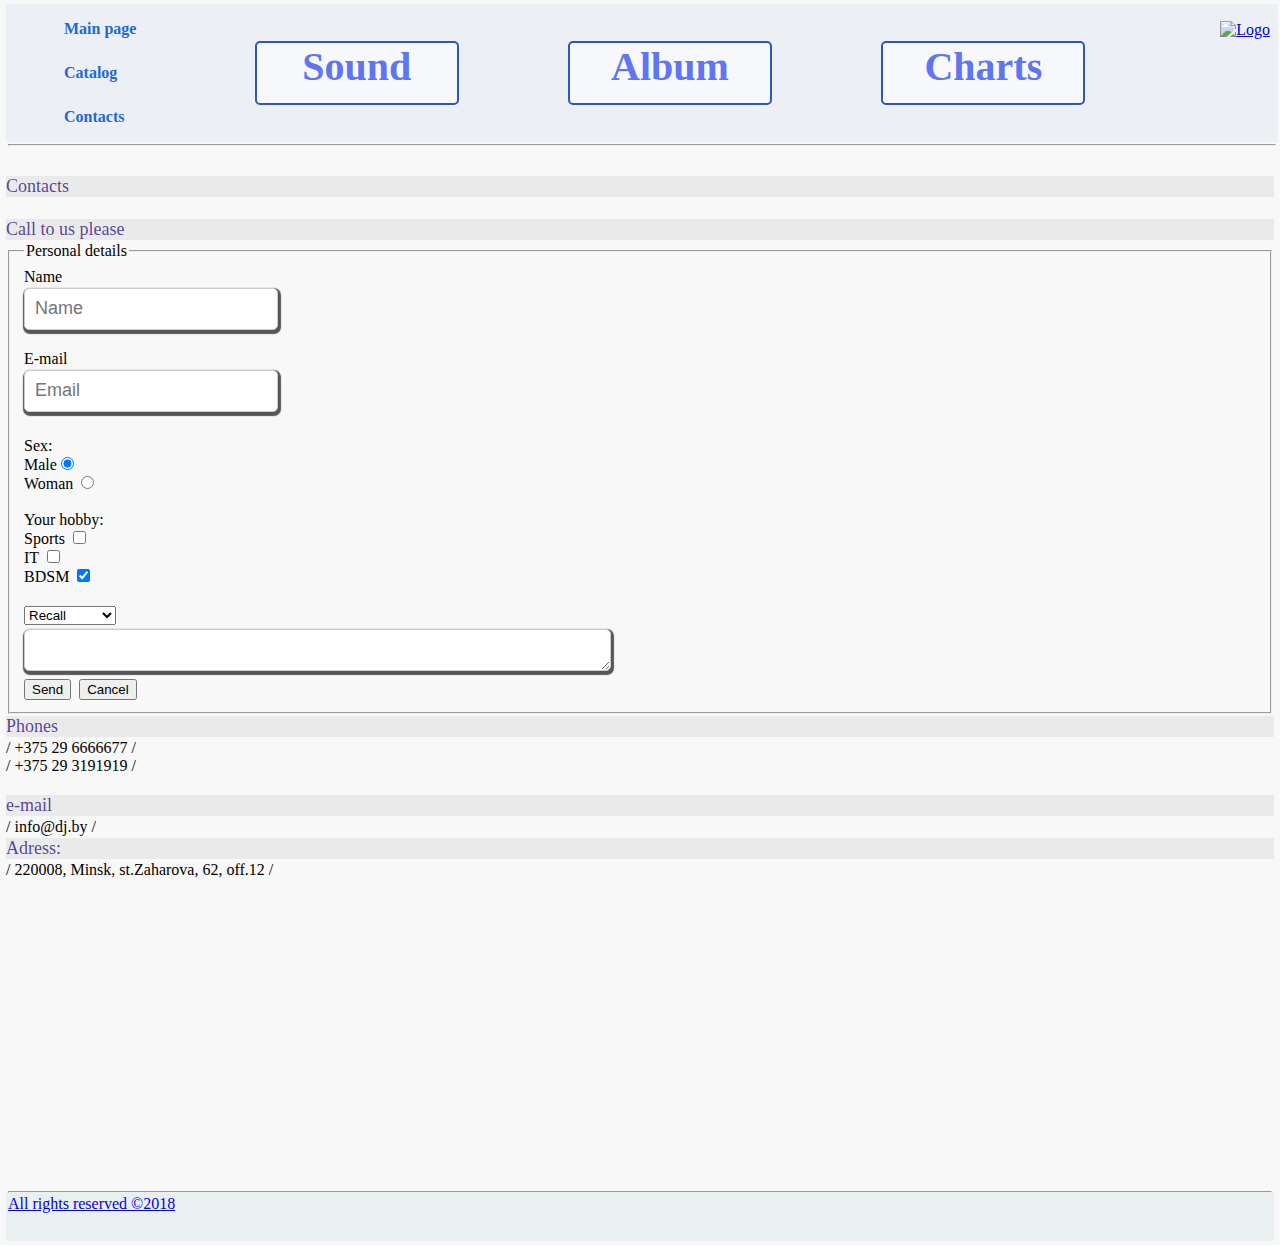
==== contacts.html @ 4e8870e2 "first commit" ====
<!DOCTYPE html>
<html lang="en">

<head>
    <meta charset="UTF-8">
    <meta name="viewport" content="width=device-width, initial-scale=1.0">
    <meta http-equiv="X-UA-Compatible" content="ie=edge">
    <title>LLC "MusBYka"</title>
    <link rel="stylesheet" href="style.css">
</head>

<body>
    <header class="header">
        <div class="top">
            <div class="nav">
                <ul class="menu">
                    <li><a class="list-link" href="index.html">Main page</a></li>
                    <li><a class="list-link" href="catalog/catalog.html">Catalog</a></li>
                    <li><a class="list-link" href="#">Contacts</a></li>
                </ul>
            </div>
            <div class="desk">
                <div class="top-centre">Sound</div>
                <div class="top-centre">Album</div>
                <div class="top-centre">Charts</div>
            </div>
            <div class="logo">
                <a href="index.html"><img src="img/steam.png" alt="Logo"></a>
            </div>
        </div>
        <hr>
    </header>
    </header>
    <h1>Contacts</h1><br>
    <h3>Call to us please</h3>
    <form action="#">
        <fieldset>
            <legend>Personal details</legend>
            <span> Name <br> <input class="input" type="text" placeholder="name"></span><br><br>
            <span>E-mail</e-mail></span> <br> <input class="input" type="text" placeholder="email" style="margin-bottom: 25px;">
            <br>
            <span>Sex:</span><br>
            <span>Male</span><input type="radio" name="pol" checked> <br><span>Woman </span><input type="radio" name="pol">

            <br><br>
            <span> Your hobby:</span><br>
            <span>Sports</span> <input type="checkbox"> <br>
            <span>IT</span> <input type="checkbox"> <br>
            <span> BDSM</span> <input type="checkbox" checked><br><br>

            <select name="topic">
                <option value="recall">Recall</option>
                <option value="complain">Complain</option>
                <option value="user's topic">User's topic</option>
            </select><br>

            <textarea class="input" cols="50" rows="6"></textarea><br>
            <input type="submit" value="Send"> <input type="reset" value="Cancel">
        </fieldset>
    </form>
    <h3>Phones</h3>
    <p>/ +375 29 6666677 /<br>/ +375 29 3191919 /</span><br><br>
    <h3>e-mail</h3>
    <p>/ info@dj.by /</p>
    <h3>Adress:</h3>
    <p>/ 220008, Minsk, st.Zaharova, 62, off.12 /</p>
    <iframe src="https://yandex.ru/map-widget/v1/?um=constructor%3Ab8886747e284c5b46988c8fe23b2a0105c294f684bbc29f62b10b31a06898e41&amp;source=constructor"
        width="400" height="300" frameborder="0"></iframe>

        <footer class="footer">
        <hr>
        <a href="http://lgbt.org.ua/i/613_0/news/3553/yaki-prava-lyudini-nedostupni-lgbt-v-ukraini-2442-3-3553.jpg"
            target="_blank">All rights reserved &copy;2018</a>


    </footer>
    <!--  
    <ins>media</ins> infotext<sub>2</sub><sup>3</sup> <code>example</code> <br>
    <i>one</i> <b>two</b>
    &lt;&lt; &gt;&gt;
    

    <a href="#p10">Прочитать 10 параграф</a>
    <p id="p1">Текст параграфа №1</p>
    <p id="p2">Текст параграфа №2</p><br>
    <p id="p10">Вот и долгожданный параграф №10</p>
    <textarea name="Example_1" id="" cols="30" rows="1">example</textarea> <br>
    <select name="select" size="0">

        <option value="value1" selected>Значение 1</option>
        <option value="value2">Значение 2</option>
        <option value="value3">Значение 3</option>
    </select> <br>
    <input type="text" size="30" placeholder="Ваше Имя">
    <input type="password" size="8">
    <input type="checkbox" checked="checked">
    <input id="p1" type="radio" name="radio">
    <input type="file">
    <input type="submit" value="Сохранить">
    <input type="reset" value="Очистить">
    <input type="button" value="просто кнопка">

-->

</body>

</html>
---- style.css ----
* {
    margin: 2px;
}

body {
    background: #f8f8f8;
}

.header {
    height: 170px;

}

.top {
    display: flex;
    width: 100%;
    max-width: 1920px;
    min-width: 320px;
    max-height: 100%;
    overflow: hidden;
    margin: 0 auto;
    background-color: rgb(236, 240, 245);
    position: relative;
}

.list-link {
    width: 85px;
    font-weight: bold;
    border-radius: 5px;
    text-decoration: none;
    display: inline-block;
    padding: 10px;
    color: rgb(31, 104, 214)
}


.list-link:hover {
    background-color: rgb(188, 194, 201);
    color: rgb(71, 4, 138)
}


h4 {
    color: #070607;
    font-size: 25px;
    font-weight: 1000;
    text-align: left;
    line-height: 10px;
}

.main-content {
    min-height: calc(1vh - 205px);
    color: #2273ee;
    font-size: 40px;
    font-family: Times;
    font-weight: 1000;
    text-align: left;
    border: 2px groove;
    vertical-align: middle;
    line-height: 50px;
    padding: 10px;
    width: 100%;



}
.album {
    min-height: calc(100vh - 235px);

}

h6:hover {
    background-color: rgb(188, 194, 201);
}

h1,
h2,
h3 {
    color: rgba(29, 6, 124, 0.747);
    font-size: 18px;
    font-weight: 400;
    font-family: fantasy;
    background: #eaeaea;
}

.text_1 {
    color: #484343;
    font-size: 16px;
    font-weight: 400;
    line-height: 24px;
    text-align: left;
}

.text_2 {
    color: #707070;
    font-size: 14px;
    font-style: italic;
    line-height: 16px;
}

.list li {
    display: flex;
    align-items: center;
    color: rgb(39, 39, 38);
    font-family: cursive;
    font-size: 14px;
}

.list li::before {
    content: '';
    display: inline-block;
    width: 30px;
    height: 30px;
    margin-right: 10px;
    background: url(img/logo_list.png) center;
    background-size: cover;
}

.input {
    height: 20px;
    padding: 10px;
    line-height: 1;
    border-radius: 5px;
    border: 1px solid #ccc;
    box-shadow: 1px 2px 1px 2px rgb(87, 85, 85);
    font-size: 18px;
    color: darkblue;
    text-transform: capitalize;
}

.input[placeholder="email"]:focus {
    color: rgb(8, 8, 8);
    background-color: rgb(239, 203, 250);
}

.alb_ph {
    outline: 5px solid rgb(52, 63, 70);
}

.alb_ph:hover {
    outline: none;
}
.catalog-link {
    list-style: none;
    
}
.catalog-link li a:hover {
    background-color: rgb(188, 194, 201);
    color: rgb(71, 4, 138)

}
.catalog-link  a {
    width: 85px;
    font-weight: bold;
    border-radius: 5px;
    text-decoration: none;
    display: inline-block;
    padding: 10px;
    color: rgb(31, 104, 214)
}
.catalog-link li:nth-child(1)::after {
    content: "New!!!";
    color: rgb(250, 7, 149);
    text-align: left;
    border: 1px dotted rgb(230, 5, 192);
    margin-left: -5px;
}



.nav {
    width: 20%;
    min-width: 150px;
    height: 50%;
}

.desk {
    width: 100%;
    height: 50%;
    color: #011636;
    display: flex;
    justify-content: space-around;
    flex-wrap: wrap;
    align-self: center;
    
}
.logo img {
    width: 100%;
    outline-width: 0px;
}
.logo {
    width: 100%;
    max-width: 130px;
    text-align: right;
    margin-top: 15px;
    padding-right: 2px;
}

.menu {
    list-style: none;
    text-decoration: none;
    width: 100%;
}



p::first-letter {
    font-family: Times;
    color: rgb(60, 0, 68);
    font-size: 30px;
}

.table2 {
    border: 3px solid rgb(52, 63, 70);
    border-collapse: collapse;
}

.table2 td,
tr {
    border: 1px solid rgb(52, 63, 70);
    border-collapse: collapse;
    padding: 3px 5px 1px;

}

.table_top2 {
    height: 15px;
}

.footer {
    height: 50px;
    background-color: rgb(234, 239, 241);

}

.img_ind {
    border: 5px;
    border-radius: 5px;
    width: 100%;
    border-style: groove;
    box-sizing: border-box;
    max-height: 100%;
}
.top-centre a {
    text-decoration: none;
    color: rgb(95, 117, 241);
}
.top-centre {
    width: 200px;
    height: 60px;
    text-align: center;
    border: rgb(48, 86, 189) solid 2px;
    border-radius: 5px;
    color: rgb(95, 117, 241);
    background: #f7f8fc;
    font-size: 40px;
    font-family: Times;
    font-weight: 900;

}
.top-centre:hover {
    background-color: rgb(188, 194, 201);
    color: rgb(71, 4, 138);

}
.main {
    display: block;

}
@media screen and (max-width: 1920px) {
    .header {
        width: 100%;
    }
    .logo {
        min-height: 120px;
    }

}

@media screen and (max-width: 740px) {
    .top-centre {
        width: 120px;
        height: 30px;
        font-size: 18px;
        margin-left: 10px;
        border: rgb(48, 86, 189) solid 2px;
        border-radius: 5px;
        color: rgb(95, 117, 241);
        background: #f7f8fc;
        flex-wrap: wrap;
    }
    .logo {
        width: calc(100% - 500px);
        min-width: 80px;
    }
    .menu {
        padding-left: 0px;
    }


}

@media screen and (max-width: 420px) {
    .header {
        width: 100%;
    }
    .nav {
        min-width: 100px;
    }
    .logo {
        display: none;
    }
    .desk {
        min-width: 100px;
    }
}
/*
h1, h2 {
    text-align: center;
}
p:active {background: red;}
p:hover {background: green;}
.list {
    list-style-type: none
}
.menu {
    list-style-type: none;
}
.list > li {
    width: 100px;
    height: 40px;
    border: 2px solid #000;
}
img[alt="Photo album"] {
    border: 4px solid pink;
}
.text_1 {
    background: url(img/bgr_1.jpg) no-repeat;
    
}
.link {
    text-decoration: none;
    text-transform: lowercase;
}
*/
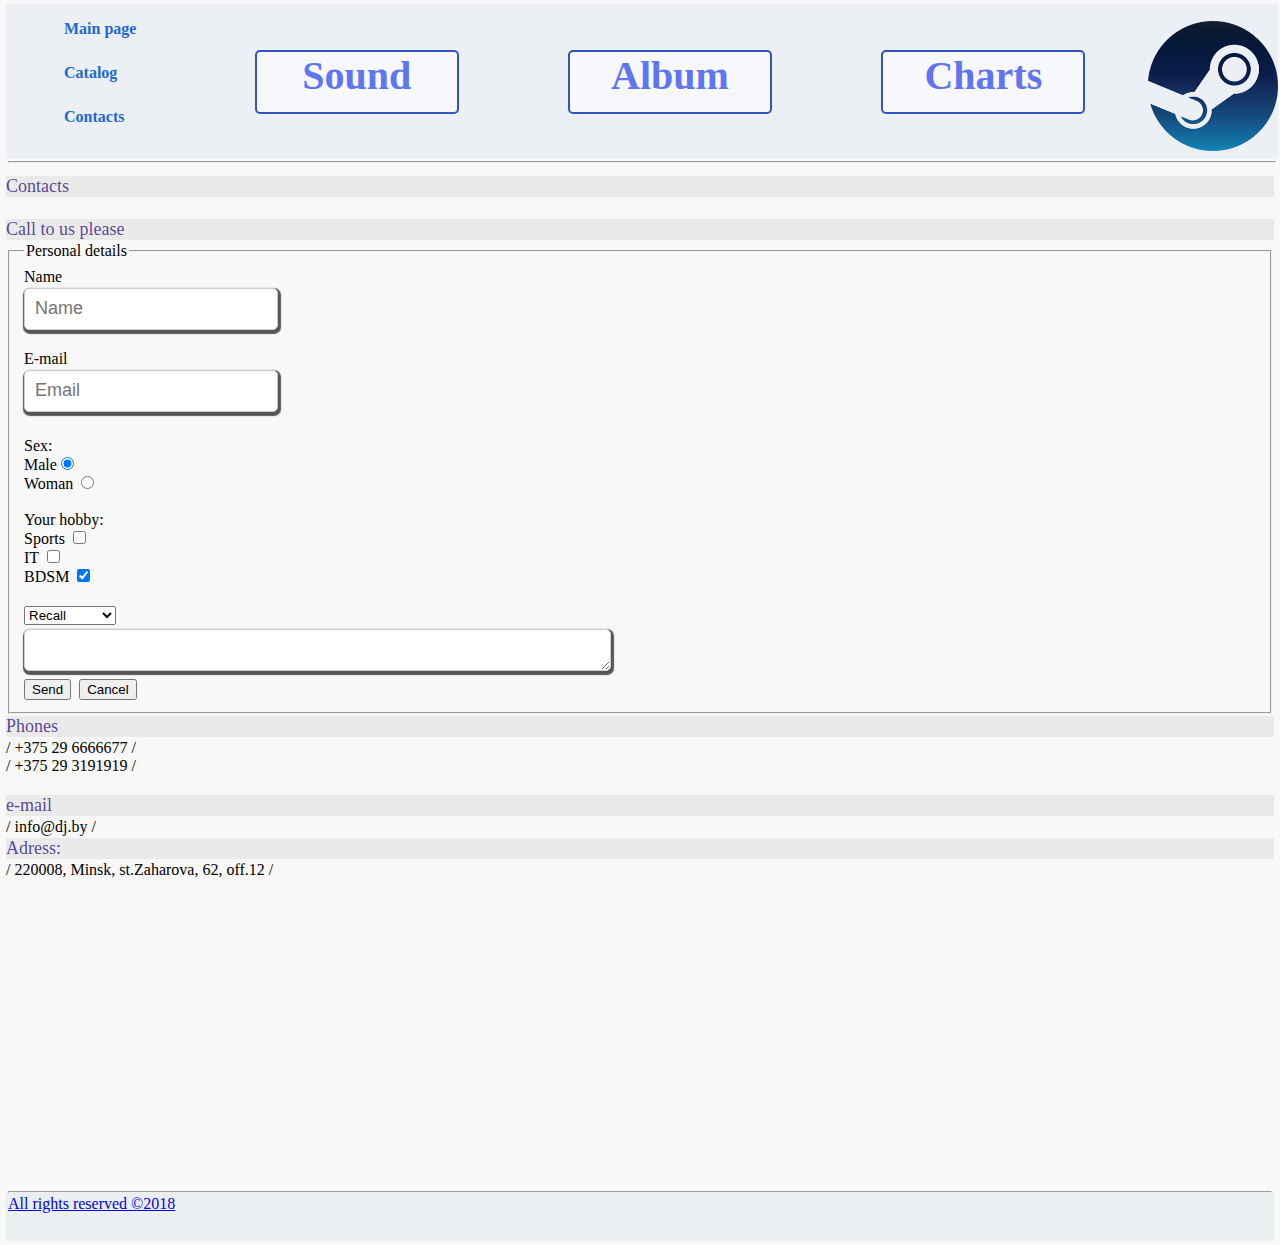
==== commit 8697dc97: "17.11" ====
--- a/contacts.html
+++ b/contacts.html
@@ -25,7 +25,7 @@
                 <div class="top-centre">Charts</div>
             </div>
             <div class="logo">
-                <a href="index.html"><img src="img/steam.png" alt="Logo"></a>
+                <a href="index.html"><img src="img/Steam.png" alt="Logo"></a>
             </div>
         </div>
         <hr>
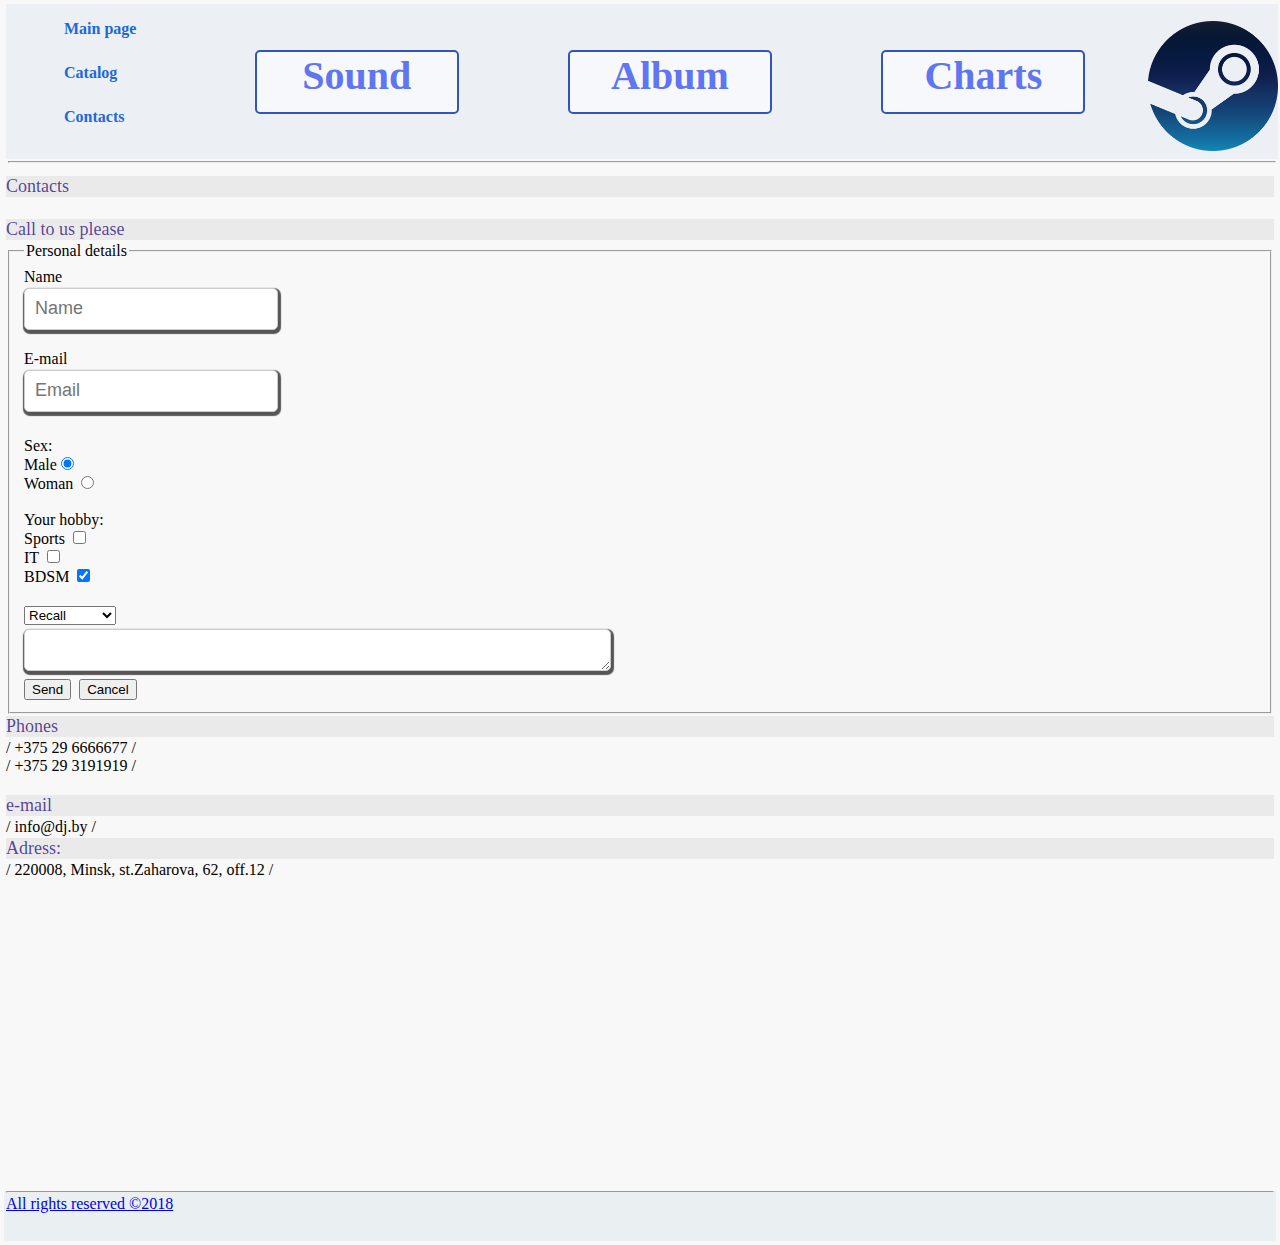
==== commit da62326a: "new!" ====
--- a/contacts.html
+++ b/contacts.html
@@ -31,43 +31,45 @@
         <hr>
     </header>
     </header>
-    <h1>Contacts</h1><br>
-    <h3>Call to us please</h3>
-    <form action="#">
-        <fieldset>
-            <legend>Personal details</legend>
-            <span> Name <br> <input class="input" type="text" placeholder="name"></span><br><br>
-            <span>E-mail</e-mail></span> <br> <input class="input" type="text" placeholder="email" style="margin-bottom: 25px;">
-            <br>
-            <span>Sex:</span><br>
-            <span>Male</span><input type="radio" name="pol" checked> <br><span>Woman </span><input type="radio" name="pol">
+    <div class="album">
+        <h1>Contacts</h1><br>
+        <h3>Call to us please</h3>
+        <form action="#">
+            <fieldset>
+                <legend>Personal details</legend>
+                <span> Name <br> <input class="input" type="text" placeholder="name"></span><br><br>
+                <span>E-mail</e-mail></span> <br> <input class="input" type="text" placeholder="email" style="margin-bottom: 25px;">
+                <br>
+                <span>Sex:</span><br>
+                <span>Male</span><input type="radio" name="pol" checked> <br><span>Woman </span><input type="radio"
+                    name="pol">
 
-            <br><br>
-            <span> Your hobby:</span><br>
-            <span>Sports</span> <input type="checkbox"> <br>
-            <span>IT</span> <input type="checkbox"> <br>
-            <span> BDSM</span> <input type="checkbox" checked><br><br>
+                <br><br>
+                <span> Your hobby:</span><br>
+                <span>Sports</span> <input type="checkbox"> <br>
+                <span>IT</span> <input type="checkbox"> <br>
+                <span> BDSM</span> <input type="checkbox" checked><br><br>
 
-            <select name="topic">
-                <option value="recall">Recall</option>
-                <option value="complain">Complain</option>
-                <option value="user's topic">User's topic</option>
-            </select><br>
+                <select name="topic">
+                    <option value="recall">Recall</option>
+                    <option value="complain">Complain</option>
+                    <option value="user's topic">User's topic</option>
+                </select><br>
 
-            <textarea class="input" cols="50" rows="6"></textarea><br>
-            <input type="submit" value="Send"> <input type="reset" value="Cancel">
-        </fieldset>
-    </form>
-    <h3>Phones</h3>
-    <p>/ +375 29 6666677 /<br>/ +375 29 3191919 /</span><br><br>
-    <h3>e-mail</h3>
-    <p>/ info@dj.by /</p>
-    <h3>Adress:</h3>
-    <p>/ 220008, Minsk, st.Zaharova, 62, off.12 /</p>
-    <iframe src="https://yandex.ru/map-widget/v1/?um=constructor%3Ab8886747e284c5b46988c8fe23b2a0105c294f684bbc29f62b10b31a06898e41&amp;source=constructor"
-        width="400" height="300" frameborder="0"></iframe>
-
-        <footer class="footer">
+                <textarea class="input" cols="50" rows="6"></textarea><br>
+                <input type="submit" value="Send"> <input type="reset" value="Cancel">
+            </fieldset>
+        </form>
+        <h3>Phones</h3>
+        <p>/ +375 29 6666677 /<br>/ +375 29 3191919 /</span><br><br>
+            <h3>e-mail</h3>
+            <p>/ info@dj.by /</p>
+            <h3>Adress:</h3>
+            <p>/ 220008, Minsk, st.Zaharova, 62, off.12 /</p>
+            <iframe src="https://yandex.ru/map-widget/v1/?um=constructor%3Ab8886747e284c5b46988c8fe23b2a0105c294f684bbc29f62b10b31a06898e41&amp;source=constructor"
+                width="400" height="300" frameborder="0"></iframe>
+    </div>
+    <footer class="footer">
         <hr>
         <a href="http://lgbt.org.ua/i/613_0/news/3553/yaki-prava-lyudini-nedostupni-lgbt-v-ukraini-2442-3-3553.jpg"
             target="_blank">All rights reserved &copy;2018</a>
--- a/style.css
+++ b/style.css
@@ -49,7 +49,7 @@
 }
 
 .main-content {
-    min-height: calc(1vh - 205px);
+    min-height: calc(100vh - 205px);
     color: #2273ee;
     font-size: 40px;
     font-family: Times;
@@ -59,14 +59,14 @@
     vertical-align: middle;
     line-height: 50px;
     padding: 10px;
-    width: 100%;
-
-
-
-}
+    max-width: 1920px;
+    margin: 0 auto;
+}
+
 .album {
     min-height: calc(100vh - 235px);
-
+    max-width: 1920px;
+    margin: 0 auto;
 }
 
 h6:hover {
@@ -140,33 +140,65 @@
 .alb_ph:hover {
     outline: none;
 }
+
 .catalog-link {
     list-style: none;
-    
-}
+    position: relative;
+
+}
+
 .catalog-link li a:hover {
     background-color: rgb(188, 194, 201);
     color: rgb(71, 4, 138)
-
-}
-.catalog-link  a {
+}
+.catalog-link li {
+    width: 100px;
+}
+.catalog-link a {
     width: 85px;
     font-weight: bold;
     border-radius: 5px;
     text-decoration: none;
     display: inline-block;
     padding: 10px;
-    color: rgb(31, 104, 214)
-}
-.catalog-link li:nth-child(1)::after {
-    content: "New!!!";
+    color: rgb(31, 104, 214);
+}
+
+.catalog-link li:nth-child(1) {
+    margin-bottom: -20px;
+}
+
+#new_1 {
+    display: block;
+    box-sizing: border-box;
+    font-weight: 800;
     color: rgb(250, 7, 149);
     text-align: left;
     border: 1px dotted rgb(230, 5, 192);
     margin-left: -5px;
-}
-
-
+    width: 50px;
+    position: relative;
+    left: 30px;
+    top: -100px;
+    background: #fcf2f8;
+    opacity: -1;
+}
+
+.catalog-link li:nth-child(1):hover #new_1 {
+    display: block;
+    box-sizing: border-box;
+    font-weight: 800;
+    color: rgb(250, 7, 149);
+    text-align: left;
+    border: 1px dotted rgb(230, 5, 192);
+    margin-left: -5px;
+    width: 50px;
+    position: relative;
+    left: 30px;
+    top: -100px;
+    background: #fcf2f8;
+    opacity: 0.5;
+}
 
 .nav {
     width: 20%;
@@ -182,12 +214,14 @@
     justify-content: space-around;
     flex-wrap: wrap;
     align-self: center;
-    
-}
+
+}
+
 .logo img {
     width: 100%;
     outline-width: 0px;
 }
+
 .logo {
     width: 100%;
     max-width: 130px;
@@ -230,6 +264,8 @@
 .footer {
     height: 50px;
     background-color: rgb(234, 239, 241);
+    max-width: 1920px;
+    margin: 0 auto;
 
 }
 
@@ -241,10 +277,12 @@
     box-sizing: border-box;
     max-height: 100%;
 }
+
 .top-centre a {
     text-decoration: none;
     color: rgb(95, 117, 241);
 }
+
 .top-centre {
     width: 200px;
     height: 60px;
@@ -258,19 +296,23 @@
     font-weight: 900;
 
 }
+
 .top-centre:hover {
     background-color: rgb(188, 194, 201);
     color: rgb(71, 4, 138);
 
 }
+
 .main {
     display: block;
 
 }
+
 @media screen and (max-width: 1920px) {
     .header {
         width: 100%;
     }
+
     .logo {
         min-height: 120px;
     }
@@ -289,10 +331,12 @@
         background: #f7f8fc;
         flex-wrap: wrap;
     }
+
     .logo {
         width: calc(100% - 500px);
         min-width: 80px;
     }
+
     .menu {
         padding-left: 0px;
     }
@@ -304,16 +348,20 @@
     .header {
         width: 100%;
     }
+
     .nav {
         min-width: 100px;
     }
+
     .logo {
         display: none;
     }
+
     .desk {
         min-width: 100px;
     }
 }
+
 /*
 h1, h2 {
     text-align: center;
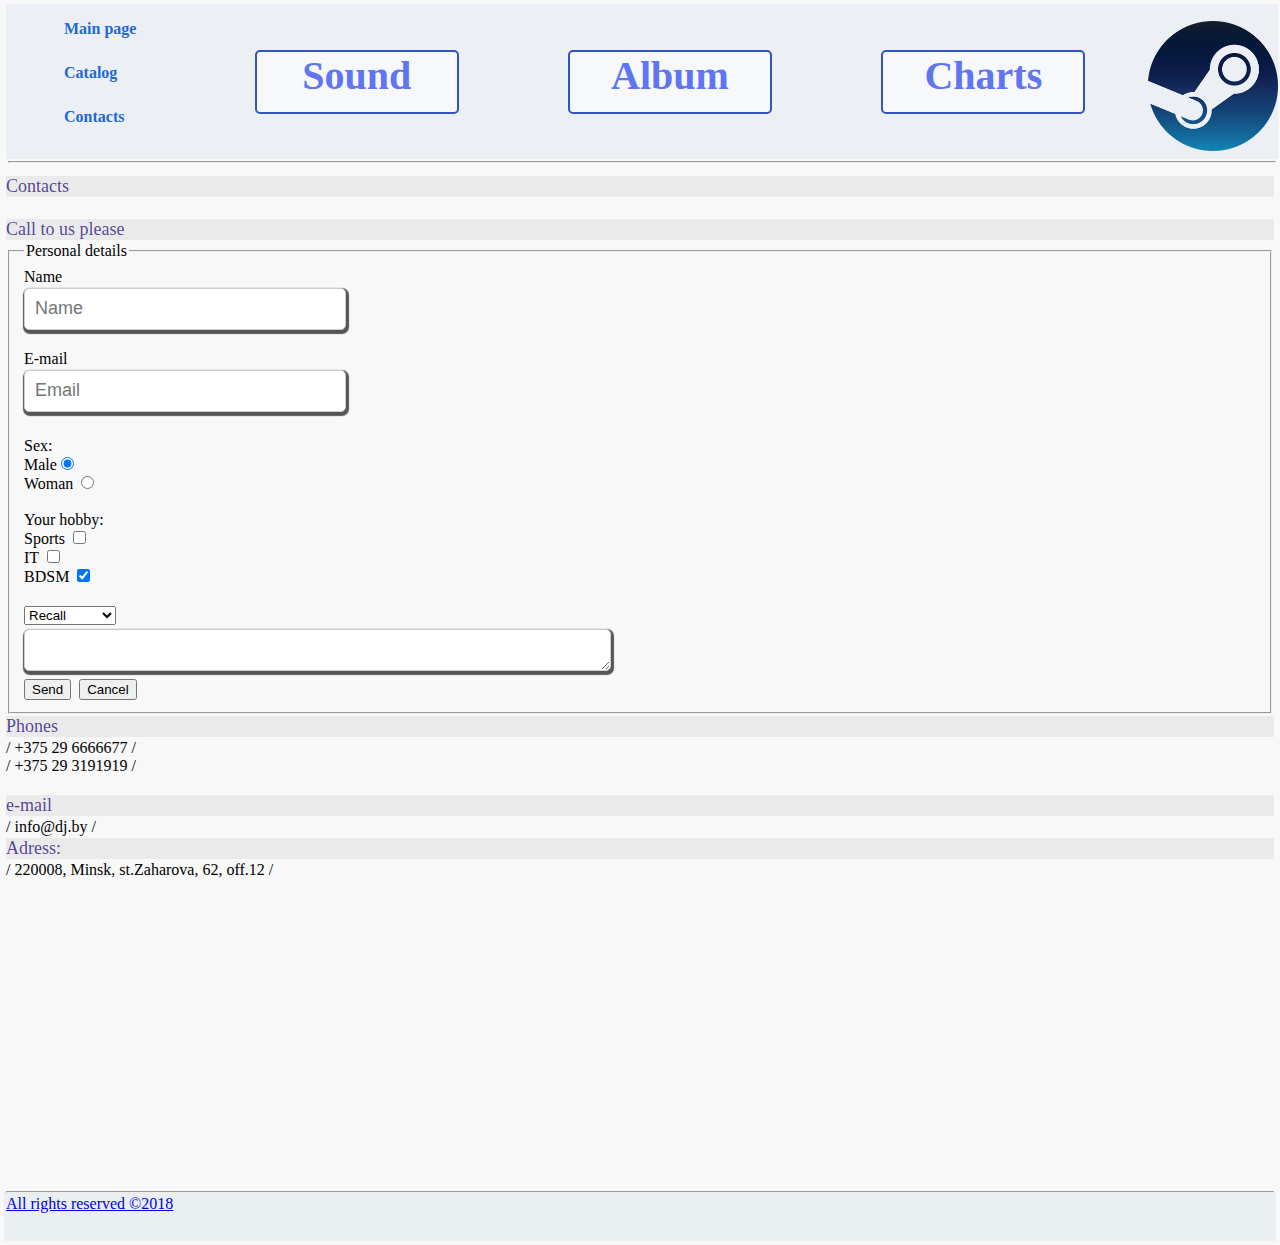
==== commit eb05ffa7: "width correct" ====
--- a/contacts.html
+++ b/contacts.html
@@ -35,7 +35,7 @@
         <h1>Contacts</h1><br>
         <h3>Call to us please</h3>
         <form action="#">
-            <fieldset>
+            <fieldset class="fieldset">
                 <legend>Personal details</legend>
                 <span> Name <br> <input class="input" type="text" placeholder="name"></span><br><br>
                 <span>E-mail</e-mail></span> <br> <input class="input" type="text" placeholder="email" style="margin-bottom: 25px;">
@@ -66,7 +66,7 @@
             <p>/ info@dj.by /</p>
             <h3>Adress:</h3>
             <p>/ 220008, Minsk, st.Zaharova, 62, off.12 /</p>
-            <iframe src="https://yandex.ru/map-widget/v1/?um=constructor%3Ab8886747e284c5b46988c8fe23b2a0105c294f684bbc29f62b10b31a06898e41&amp;source=constructor"
+            <iframe class="map" src="https://yandex.ru/map-widget/v1/?um=constructor%3Ab8886747e284c5b46988c8fe23b2a0105c294f684bbc29f62b10b31a06898e41&amp;source=constructor"
                 width="400" height="300" frameborder="0"></iframe>
     </div>
     <footer class="footer">
--- a/style.css
+++ b/style.css
@@ -126,6 +126,7 @@
     font-size: 18px;
     color: darkblue;
     text-transform: capitalize;
+    min-width: 300px;
 }
 
 .input[placeholder="email"]:focus {
@@ -135,6 +136,7 @@
 
 .alb_ph {
     outline: 5px solid rgb(52, 63, 70);
+    min-width: 200px;
 }
 
 .alb_ph:hover {
@@ -305,9 +307,12 @@
 
 .main {
     display: block;
-
-}
-
+}
+.fieldset {
+
+    min-width: 320px;
+
+}
 @media screen and (max-width: 1920px) {
     .header {
         width: 100%;
@@ -316,6 +321,7 @@
     .logo {
         min-height: 120px;
     }
+    
 
 }
 
@@ -340,6 +346,9 @@
     .menu {
         padding-left: 0px;
     }
+    .input, .map {
+        width: 400px;
+    }
 
 
 }
@@ -356,10 +365,21 @@
     .logo {
         display: none;
     }
+    .alb_ph {
+        height: 200px;
+        width: 200px;
+    }
 
     .desk {
         min-width: 100px;
     }
+    .fieldset {
+        width: 320px;
+    }
+    .input, .map {
+        width: 300px;
+    }
+
 }
 
 /*
